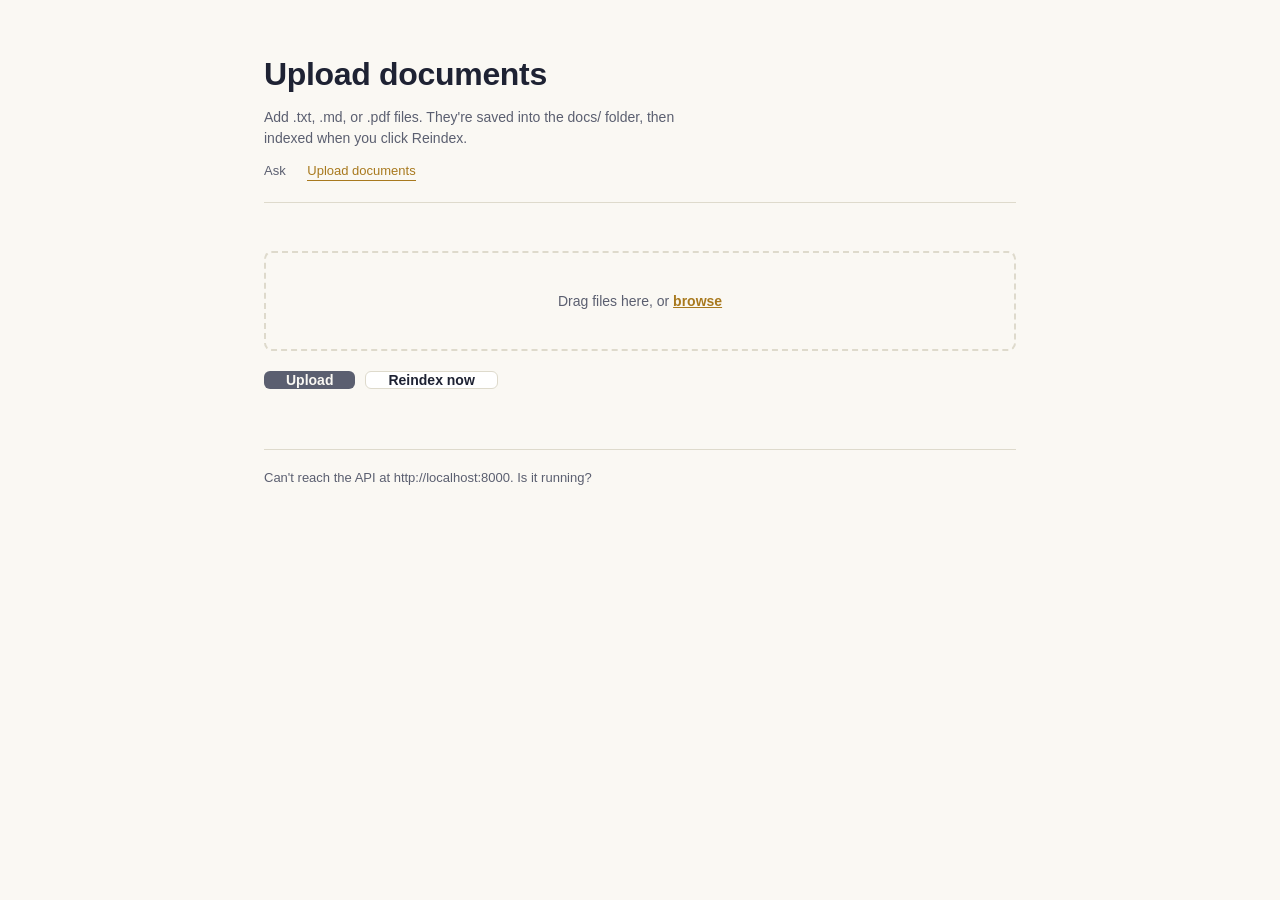
==== frontend/upload.html @ 0d546a64 "added front end to system" ====
<!DOCTYPE html>
<html lang="en">
<head>
<meta charset="UTF-8">
<meta name="viewport" content="width=device-width, initial-scale=1.0">
<title>RAG Pipeline — Upload documents</title>
<link rel="stylesheet" href="styles.css">
</head>
<body>
<div class="wrap">

  <header>
    <h1>Upload documents</h1>
    <p class="sub">Add .txt, .md, or .pdf files. They're saved into the docs/ folder, then indexed when you click Reindex.</p>
    <nav>
      <a href="index.html">Ask</a>
      <a href="upload.html" class="active">Upload documents</a>
    </nav>
  </header>

  <div class="dropzone" id="dropzone">
    <p>Drag files here, or <span class="browse">browse</span></p>
    <input type="file" id="fileInput" multiple accept=".txt,.md,.pdf">
  </div>

  <div class="file-list" id="fileList"></div>

  <div class="actions">
    <button id="uploadBtn" disabled>Upload</button>
    <button id="reindexBtn" class="secondary">Reindex now</button>
  </div>

  <div class="status" id="status"></div>

  <div class="index-stats" id="indexStats">Checking index status...</div>

</div>

<script>
  const API_BASE = "http://localhost:8000";

  const dropzone = document.getElementById("dropzone");
  const fileInput = document.getElementById("fileInput");
  const fileListEl = document.getElementById("fileList");
  const uploadBtn = document.getElementById("uploadBtn");
  const reindexBtn = document.getElementById("reindexBtn");
  const statusEl = document.getElementById("status");
  const indexStatsEl = document.getElementById("indexStats");

  let pendingFiles = [];

  // Click-to-browse
  dropzone.addEventListener("click", () => fileInput.click());
  fileInput.addEventListener("change", (e) => addFiles(e.target.files));

  // Drag and drop
  ["dragenter", "dragover"].forEach(evt =>
    dropzone.addEventListener(evt, (e) => {
      e.preventDefault();
      dropzone.classList.add("dragover");
    })
  );
  ["dragleave", "drop"].forEach(evt =>
    dropzone.addEventListener(evt, (e) => {
      e.preventDefault();
      dropzone.classList.remove("dragover");
    })
  );
  dropzone.addEventListener("drop", (e) => addFiles(e.dataTransfer.files));

  function addFiles(fileListArg) {
    const allowed = [".txt", ".md", ".pdf"];
    for (const file of fileListArg) {
      const ext = "." + file.name.split(".").pop().toLowerCase();
      if (!allowed.includes(ext)) {
        setStatus(`Skipped ${file.name} — unsupported type ${ext}`, "error");
        continue;
      }
      // avoid duplicate entries if the same file is added twice
      if (!pendingFiles.some(f => f.name === file.name && f.size === file.size)) {
        pendingFiles.push(file);
      }
    }
    renderFileList();
  }

  function renderFileList() {
    if (pendingFiles.length === 0) {
      fileListEl.innerHTML = "";
      uploadBtn.disabled = true;
      return;
    }
    fileListEl.innerHTML = pendingFiles.map((f, i) => `
      <div class="file-row">
        <span class="name">${f.name}</span>
        <span class="size">${(f.size / 1024).toFixed(1)} KB</span>
        <button class="remove" data-i="${i}" title="Remove">&times;</button>
      </div>
    `).join("");
    uploadBtn.disabled = false;

    fileListEl.querySelectorAll(".remove").forEach(btn => {
      btn.addEventListener("click", () => {
        pendingFiles.splice(Number(btn.dataset.i), 1);
        renderFileList();
      });
    });
  }

  function setStatus(text, kind) {
    statusEl.className = kind ? `status ${kind}` : "status";
    statusEl.textContent = text;
  }

  uploadBtn.addEventListener("click", async () => {
    if (pendingFiles.length === 0) return;
    uploadBtn.disabled = true;
    setStatus(`Uploading ${pendingFiles.length} file(s)...`);

    const formData = new FormData();
    pendingFiles.forEach(f => formData.append("files", f));

    try {
      const res = await fetch(`${API_BASE}/upload`, { method: "POST", body: formData });
      if (!res.ok) throw new Error(`Upload failed (${res.status})`);
      const data = await res.json();

      let msg = `Saved ${data.saved.length} file(s) to docs/.`;
      if (data.rejected.length > 0) {
        msg += ` ${data.rejected.length} rejected (unsupported type).`;
      }
      setStatus(msg, "success");

      pendingFiles = [];
      renderFileList();
      fileInput.value = "";
    } catch (err) {
      setStatus(`Error: ${err.message}`, "error");
    } finally {
      uploadBtn.disabled = pendingFiles.length === 0;
    }
  });

  reindexBtn.addEventListener("click", async () => {
    reindexBtn.disabled = true;
    setStatus("Reindexing docs/ — this embeds every document, may take a moment...");

    try {
      const res = await fetch(`${API_BASE}/reindex`, { method: "POST" });
      if (!res.ok) throw new Error(`Reindex failed (${res.status})`);
      const data = await res.json();
      setStatus(
        `Reindexed ${data.files_indexed} file(s), ${data.total_chunks} chunks. Collection now holds ${data.collection_size} chunks.`,
        "success"
      );
      refreshIndexStats();
    } catch (err) {
      setStatus(`Error: ${err.message}`, "error");
    } finally {
      reindexBtn.disabled = false;
    }
  });

  async function refreshIndexStats() {
    try {
      const res = await fetch(`${API_BASE}/health`);
      const data = await res.json();
      indexStatsEl.innerHTML = `Index currently holds <strong>${data.chunks_indexed}</strong> chunks.`;
    } catch {
      indexStatsEl.textContent = `Can't reach the API at ${API_BASE}. Is it running?`;
    }
  }

  refreshIndexStats();
</script>
</body>
</html>
---- frontend/styles.css ----
:root {
  --paper: #FAF8F3;
  --ink: #1E2233;
  --ink-soft: #5B5F70;
  --rule: #DEDACC;
  --accent: #A8791E;
  --accent-soft: #F3E7CC;
  --evidence: #F6EFD9;
  --mono: "SFMono-Regular", Consolas, "Liberation Mono", Menlo, monospace;
  --sans: -apple-system, "Segoe UI", sans-serif;
  --serif: "Iowan Old Style", "Palatino Linotype", Georgia, serif;
}

*{box-sizing: border-box; }

body {
    margin: 0;
    background: var(--paper);
    color: var(--ink);
    font-family: var(--sans);
    -webkit-font-smoothing: antialiased;
}

.wrap {
    max-width: 800px;
    margin: 0 auto;
    padding: 56px 24px 120px;
}

header {
    margin-bottom: 48px;
    border-bottom: 1px solid var(--rule);
    padding-bottom: 24px;
}

h1{
    font-size: 32px;
    font-weight: 600;
    margin: 0 0 6px;
    letter-spacing: -0.01em;
}

.sub {
  font-family: var(--sans);
  font-size: 14px;
  color: var(--ink-soft);
  line-height: 1.5;
  max-width: 56ch;
}
 
/* Nav between pages */
nav {
  font-family: var(--sans);
  font-size: 13px;
  margin-top: 14px;
}
 
nav a {
  color: var(--ink-soft);
  text-decoration: none;
  margin-right: 18px;
  padding-bottom: 2px;
  border-bottom: 1px solid transparent;
}
 
nav a:hover,
nav a.active {
  color: var(--accent);
  border-bottom-color: var(--accent);
}

/* Ask page */
.ask {
  display: flex;
  gap: 10px;
  margin-bottom: 8px;
}
 
input[type="text"] {
  flex: 1;
  font-family: var(--sans);
  font-size: 15px;
  padding: 13px 16px;
  border: 1px solid var(--rule);
  border-radius: 6px;
  background: #fff;
  color: var(--ink);
  outline: none;
}
 
input[type="text"]:focus {
  border-color: var(--accent);
  box-shadow: 0 0 0 3px var(--accent-soft);
}
 
button {
  font-family: var(--sans);
  font-size: 14px;
  font-weight: 600;
  padding: 0 22px;
  border: none;
  border-radius: 6px;
  background: var(--ink);
  color: var(--paper);
  cursor: pointer;
}
 
button:disabled {
  background: var(--ink-soft);
  cursor: default;
}
 
button:not(:disabled):hover { background: var(--accent); }
 
.hint {
  font-family: var(--sans);
  font-size: 12px;
  color: var(--ink-soft);
  margin: 0 0 36px;
}
 
.status {
  font-family: var(--sans);
  font-size: 13px;
  color: var(--accent);
  min-height: 18px;
  margin-bottom: 18px;
}
 
.status.error { color: #A83E1E; }
.status.success { color: #2E7D4F; }
 
.answer {
  font-size: 17px;
  line-height: 1.7;
  white-space: pre-wrap;
  min-height: 24px;
}
 
.citation {
  display: inline-block;
  font-family: var(--mono);
  font-size: 12px;
  font-weight: 600;
  color: var(--accent);
  background: var(--accent-soft);
  border-radius: 3px;
  padding: 0 5px;
  margin: 0 1px;
  cursor: pointer;
  text-decoration: none;
}
 
.citation:hover { background: var(--accent); color: #fff; }
 
.sources {
  margin-top: 48px;
  padding-top: 24px;
  border-top: 1px solid var(--rule);
}
 
.sources h2 {
  font-family: var(--sans);
  font-size: 12px;
  text-transform: uppercase;
  letter-spacing: 0.08em;
  color: var(--ink-soft);
  margin: 0 0 16px;
  font-weight: 600;
}
 
.source-card {
  background: #fff;
  border: 1px solid var(--rule);
  border-radius: 6px;
  padding: 14px 16px;
  margin-bottom: 10px;
  transition: background 0.15s ease;
}
 
.source-card.highlight {
  background: var(--evidence);
  border-color: var(--accent);
}
 
.source-card .meta {
  display: flex;
  justify-content: space-between;
  align-items: baseline;
  margin-bottom: 6px;
}
 
.source-card .idx {
  font-family: var(--mono);
  font-size: 12px;
  font-weight: 700;
  color: var(--accent);
}
 
.source-card .file {
  font-family: var(--sans);
  font-size: 12px;
  color: var(--ink-soft);
  text-align: right;
}
 
.source-card .text {
  font-family: var(--sans);
  font-size: 13px;
  color: var(--ink-soft);
  line-height: 1.5;
}
 
.empty {
  font-family: var(--sans);
  font-size: 14px;
  color: var(--ink-soft);
  font-style: italic;
}
 
/* Upload page */
.dropzone {
  border: 2px dashed var(--rule);
  border-radius: 8px;
  padding: 40px 20px;
  text-align: center;
  cursor: pointer;
  transition: border-color 0.15s ease, background 0.15s ease;
  margin-bottom: 20px;
}
 
.dropzone:hover,
.dropzone.dragover {
  border-color: var(--accent);
  background: var(--accent-soft);
}
 
.dropzone p {
  font-family: var(--sans);
  color: var(--ink-soft);
  font-size: 14px;
  margin: 0;
}
 
.dropzone .browse {
  color: var(--accent);
  font-weight: 600;
  text-decoration: underline;
}
 
#fileInput { display: none; }
 
.file-list {
  margin-bottom: 20px;
}
 
.file-row {
  display: flex;
  justify-content: space-between;
  align-items: center;
  font-family: var(--sans);
  font-size: 13px;
  padding: 8px 12px;
  border: 1px solid var(--rule);
  border-radius: 6px;
  margin-bottom: 6px;
  background: #fff;
}
 
.file-row .name { color: var(--ink); }
.file-row .size { color: var(--ink-soft); font-size: 12px; }
 
.file-row .remove {
  background: none;
  border: none;
  color: var(--ink-soft);
  cursor: pointer;
  font-size: 16px;
  padding: 0 4px;
}
 
.file-row .remove:hover { color: #A83E1E; }
 
.actions {
  display: flex;
  gap: 10px;
  margin-bottom: 24px;
}
 
.actions button.secondary {
  background: #fff;
  color: var(--ink);
  border: 1px solid var(--rule);
}
 
.actions button.secondary:hover {
  background: var(--accent-soft);
  border-color: var(--accent);
}
 
.index-stats {
  font-family: var(--sans);
  font-size: 13px;
  color: var(--ink-soft);
  padding-top: 20px;
  border-top: 1px solid var(--rule);
}
 
.index-stats strong { color: var(--ink); }
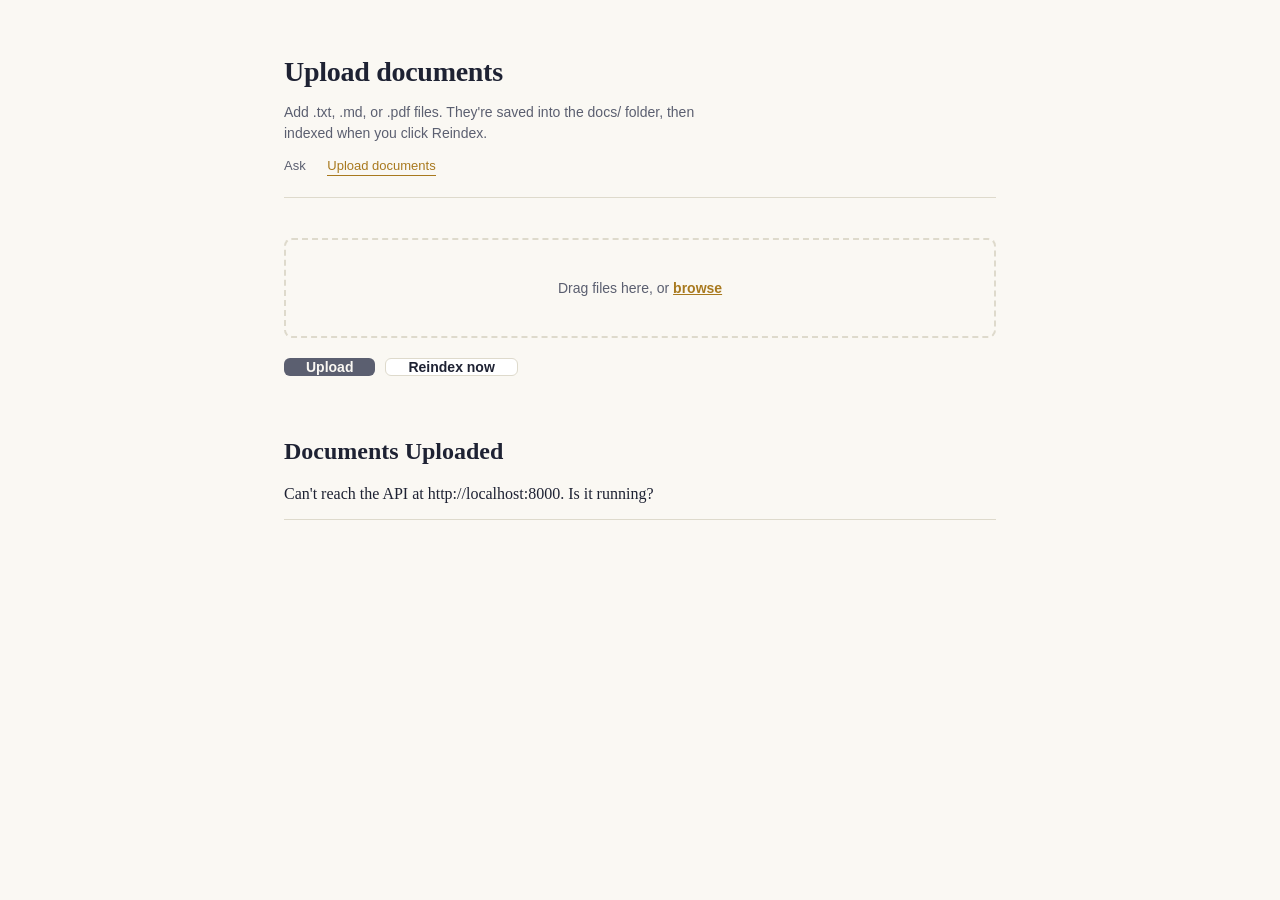
==== commit be53e16d: "made changes to upload and solved bugs now upload page shows what documents have been uploaded once " ====
--- a/frontend/upload.html
+++ b/frontend/upload.html
@@ -32,6 +32,11 @@
 
   <div class="status" id="status"></div>
 
+  <div class ="sources">
+    <h2>Documents Uploaded</h2>
+    <div id="docList"><p class="empty">No documents uploaded yet.</p></div>
+  </div>
+
   <div class="index-stats" id="indexStats">Checking index status...</div>
 
 </div>
@@ -45,6 +50,7 @@
   const uploadBtn = document.getElementById("uploadBtn");
   const reindexBtn = document.getElementById("reindexBtn");
   const statusEl = document.getElementById("status");
+  const docListEl = document.getElementById("docList");
   const indexStatsEl = document.getElementById("indexStats");
 
   let pendingFiles = [];
@@ -112,39 +118,73 @@
     statusEl.textContent = text;
   }
 
-  uploadBtn.addEventListener("click", async () => {
+  //docs uploaded so far list 
+   function renderDocList(files) {
+    if (files.length === 0) {
+      docListEl.innerHTML = '<p class="empty">No documents yet — upload some above.</p>';
+      return;
+    }
+    docListEl.innerHTML = files.map(f => `
+      <div class="source-card">
+        <div class="meta">
+          <span class="file">${f.filename}</span>
+          <span class="idx" style="color: ${f.indexed ? 'var(--accent)' : '#A83E1E'}">
+            ${f.indexed ? `indexed · ${f.chunk_count} chunks` : "not indexed yet"}
+          </span>
+        </div>
+        <div class="text">${(f.size_bytes / 1024).toFixed(1)} KB</div>
+      </div>
+    `).join("");
+  }
+
+    async function refreshDocuments() {
+    try {
+      const res = await fetch(`${API_BASE}/documents`);
+      if (!res.ok) throw new Error(`Request failed (${res.status})`);
+      const data = await res.json();
+      renderDocList(data.files);
+      indexStatsEl.innerHTML = `Index currently holds <strong>${data.total_chunks_indexed}</strong> chunks across ${data.files.filter(f => f.indexed).length} of ${data.files.length} file(s).`;
+    } catch (err) {
+      docListEl.innerHTML = `<p class="empty">Can't reach the API at ${API_BASE}. Is it running?</p>`;
+      indexStatsEl.textContent = "";
+    }
+  }
+  
+
+    uploadBtn.addEventListener("click", async () => {
     if (pendingFiles.length === 0) return;
     uploadBtn.disabled = true;
     setStatus(`Uploading ${pendingFiles.length} file(s)...`);
-
+ 
     const formData = new FormData();
     pendingFiles.forEach(f => formData.append("files", f));
-
+ 
     try {
       const res = await fetch(`${API_BASE}/upload`, { method: "POST", body: formData });
       if (!res.ok) throw new Error(`Upload failed (${res.status})`);
       const data = await res.json();
-
-      let msg = `Saved ${data.saved.length} file(s) to docs/.`;
+ 
+      let msg = `Saved ${data.saved.length} file(s) to docs/. Click Reindex to make them searchable.`;
       if (data.rejected.length > 0) {
         msg += ` ${data.rejected.length} rejected (unsupported type).`;
       }
       setStatus(msg, "success");
-
+ 
       pendingFiles = [];
       renderFileList();
       fileInput.value = "";
+      refreshDocuments();
     } catch (err) {
       setStatus(`Error: ${err.message}`, "error");
     } finally {
       uploadBtn.disabled = pendingFiles.length === 0;
     }
   });
-
+ 
   reindexBtn.addEventListener("click", async () => {
     reindexBtn.disabled = true;
     setStatus("Reindexing docs/ — this embeds every document, may take a moment...");
-
+ 
     try {
       const res = await fetch(`${API_BASE}/reindex`, { method: "POST" });
       if (!res.ok) throw new Error(`Reindex failed (${res.status})`);
@@ -153,7 +193,7 @@
         `Reindexed ${data.files_indexed} file(s), ${data.total_chunks} chunks. Collection now holds ${data.collection_size} chunks.`,
         "success"
       );
-      refreshIndexStats();
+      refreshDocuments();
     } catch (err) {
       setStatus(`Error: ${err.message}`, "error");
     } finally {
@@ -161,17 +201,7 @@
     }
   });
 
-  async function refreshIndexStats() {
-    try {
-      const res = await fetch(`${API_BASE}/health`);
-      const data = await res.json();
-      indexStatsEl.innerHTML = `Index currently holds <strong>${data.chunks_indexed}</strong> chunks.`;
-    } catch {
-      indexStatsEl.textContent = `Can't reach the API at ${API_BASE}. Is it running?`;
-    }
-  }
-
-  refreshIndexStats();
+  refreshDocuments();
 </script>
 </body>
 </html>
--- a/frontend/styles.css
+++ b/frontend/styles.css
@@ -6,38 +6,43 @@
   --accent: #A8791E;
   --accent-soft: #F3E7CC;
   --evidence: #F6EFD9;
+
   --mono: "SFMono-Regular", Consolas, "Liberation Mono", Menlo, monospace;
   --sans: -apple-system, "Segoe UI", sans-serif;
   --serif: "Iowan Old Style", "Palatino Linotype", Georgia, serif;
 }
 
-*{box-sizing: border-box; }
+* {
+  box-sizing: border-box;
+}
 
 body {
-    margin: 0;
-    background: var(--paper);
-    color: var(--ink);
-    font-family: var(--sans);
-    -webkit-font-smoothing: antialiased;
+  margin: 0;
+  background: var(--paper);
+  color: var(--ink);
+  font-family: var(--serif);
+  -webkit-font-smoothing: antialiased;
 }
 
 .wrap {
-    max-width: 800px;
-    margin: 0 auto;
-    padding: 56px 24px 120px;
-}
+  max-width: 760px;
+  margin: 0 auto;
+  padding: 56px 24px 120px;
+}
+
+/* Header */
 
 header {
-    margin-bottom: 48px;
-    border-bottom: 1px solid var(--rule);
-    padding-bottom: 24px;
-}
-
-h1{
-    font-size: 32px;
-    font-weight: 600;
-    margin: 0 0 6px;
-    letter-spacing: -0.01em;
+  margin-bottom: 40px;
+  border-bottom: 1px solid var(--rule);
+  padding-bottom: 24px;
+}
+
+h1 {
+  font-size: 28px;
+  font-weight: 600;
+  margin: 0 0 6px;
+  letter-spacing: -0.01em;
 }
 
 .sub {
@@ -47,14 +52,15 @@
   line-height: 1.5;
   max-width: 56ch;
 }
- 
-/* Nav between pages */
+
+/* Navigation */
+
 nav {
   font-family: var(--sans);
   font-size: 13px;
   margin-top: 14px;
 }
- 
+
 nav a {
   color: var(--ink-soft);
   text-decoration: none;
@@ -62,7 +68,7 @@
   padding-bottom: 2px;
   border-bottom: 1px solid transparent;
 }
- 
+
 nav a:hover,
 nav a.active {
   color: var(--accent);
@@ -70,12 +76,13 @@
 }
 
 /* Ask page */
+
 .ask {
   display: flex;
   gap: 10px;
   margin-bottom: 8px;
 }
- 
+
 input[type="text"] {
   flex: 1;
   font-family: var(--sans);
@@ -87,12 +94,12 @@
   color: var(--ink);
   outline: none;
 }
- 
+
 input[type="text"]:focus {
   border-color: var(--accent);
   box-shadow: 0 0 0 3px var(--accent-soft);
 }
- 
+
 button {
   font-family: var(--sans);
   font-size: 14px;
@@ -104,21 +111,23 @@
   color: var(--paper);
   cursor: pointer;
 }
- 
+
 button:disabled {
   background: var(--ink-soft);
   cursor: default;
 }
- 
-button:not(:disabled):hover { background: var(--accent); }
- 
+
+button:not(:disabled):hover {
+  background: var(--accent);
+}
+
 .hint {
   font-family: var(--sans);
   font-size: 12px;
   color: var(--ink-soft);
   margin: 0 0 36px;
 }
- 
+
 .status {
   font-family: var(--sans);
   font-size: 13px;
@@ -126,99 +135,58 @@
   min-height: 18px;
   margin-bottom: 18px;
 }
- 
-.status.error { color: #A83E1E; }
-.status.success { color: #2E7D4F; }
- 
+
+.status.error {
+  color: #A83E1E;
+}
+
+.status.success {
+  color: #2E7D4F;
+}
+
+/* Answer */
+
 .answer {
   font-size: 17px;
   line-height: 1.7;
   white-space: pre-wrap;
   min-height: 24px;
 }
- 
-.citation {
-  display: inline-block;
-  font-family: var(--mono);
+
+/*
+  Lightweight source footer
+
+  The footer only appears when it contains sources.
+  No cards, previews, indexes, distances or scrolling.
+*/
+
+.source-footer {
+  font-family: var(--sans);
   font-size: 12px;
-  font-weight: 600;
-  color: var(--accent);
-  background: var(--accent-soft);
-  border-radius: 3px;
-  padding: 0 5px;
-  margin: 0 1px;
-  cursor: pointer;
-  text-decoration: none;
-}
- 
-.citation:hover { background: var(--accent); color: #fff; }
- 
-.sources {
-  margin-top: 48px;
-  padding-top: 24px;
+  color: var(--ink-soft);
+
+  margin-top: 28px;
+  padding-top: 16px;
+
   border-top: 1px solid var(--rule);
-}
- 
-.sources h2 {
-  font-family: var(--sans);
-  font-size: 12px;
-  text-transform: uppercase;
-  letter-spacing: 0.08em;
-  color: var(--ink-soft);
-  margin: 0 0 16px;
-  font-weight: 600;
-}
- 
-.source-card {
-  background: #fff;
-  border: 1px solid var(--rule);
-  border-radius: 6px;
-  padding: 14px 16px;
-  margin-bottom: 10px;
-  transition: background 0.15s ease;
-}
- 
-.source-card.highlight {
-  background: var(--evidence);
-  border-color: var(--accent);
-}
- 
-.source-card .meta {
-  display: flex;
-  justify-content: space-between;
-  align-items: baseline;
-  margin-bottom: 6px;
-}
- 
-.source-card .idx {
-  font-family: var(--mono);
-  font-size: 12px;
-  font-weight: 700;
-  color: var(--accent);
-}
- 
-.source-card .file {
-  font-family: var(--sans);
-  font-size: 12px;
-  color: var(--ink-soft);
-  text-align: right;
-}
- 
-.source-card .text {
-  font-family: var(--sans);
-  font-size: 13px;
-  color: var(--ink-soft);
+
   line-height: 1.5;
 }
- 
-.empty {
-  font-family: var(--sans);
-  font-size: 14px;
-  color: var(--ink-soft);
-  font-style: italic;
-}
- 
+
+/* Hide the footer completely when there are no sources */
+
+.source-footer:empty {
+  display: none;
+}
+
+/* Make "Sources:" slightly stronger */
+
+.source-footer::first-line {
+  font-weight: 500;
+}
+
 /* Upload page */
+
 .dropzone {
   border: 2px dashed var(--rule);
   border-radius: 8px;
@@ -228,32 +196,34 @@
   transition: border-color 0.15s ease, background 0.15s ease;
   margin-bottom: 20px;
 }
- 
+
 .dropzone:hover,
 .dropzone.dragover {
   border-color: var(--accent);
   background: var(--accent-soft);
 }
- 
+
 .dropzone p {
   font-family: var(--sans);
   color: var(--ink-soft);
   font-size: 14px;
   margin: 0;
 }
- 
+
 .dropzone .browse {
   color: var(--accent);
   font-weight: 600;
   text-decoration: underline;
 }
- 
-#fileInput { display: none; }
- 
+
+#fileInput {
+  display: none;
+}
+
 .file-list {
   margin-bottom: 20px;
 }
- 
+
 .file-row {
   display: flex;
   justify-content: space-between;
@@ -266,10 +236,16 @@
   margin-bottom: 6px;
   background: #fff;
 }
- 
-.file-row .name { color: var(--ink); }
-.file-row .size { color: var(--ink-soft); font-size: 12px; }
- 
+
+.file-row .name {
+  color: var(--ink);
+}
+
+.file-row .size {
+  color: var(--ink-soft);
+  font-size: 12px;
+}
+
 .file-row .remove {
   background: none;
   border: none;
@@ -278,26 +254,28 @@
   font-size: 16px;
   padding: 0 4px;
 }
- 
-.file-row .remove:hover { color: #A83E1E; }
- 
+
+.file-row .remove:hover {
+  color: #A83E1E;
+}
+
 .actions {
   display: flex;
   gap: 10px;
   margin-bottom: 24px;
 }
- 
+
 .actions button.secondary {
   background: #fff;
   color: var(--ink);
   border: 1px solid var(--rule);
 }
- 
+
 .actions button.secondary:hover {
   background: var(--accent-soft);
   border-color: var(--accent);
 }
- 
+
 .index-stats {
   font-family: var(--sans);
   font-size: 13px;
@@ -305,5 +283,7 @@
   padding-top: 20px;
   border-top: 1px solid var(--rule);
 }
- 
-.index-stats strong { color: var(--ink); }+
+.index-stats strong {
+  color: var(--ink);
+}
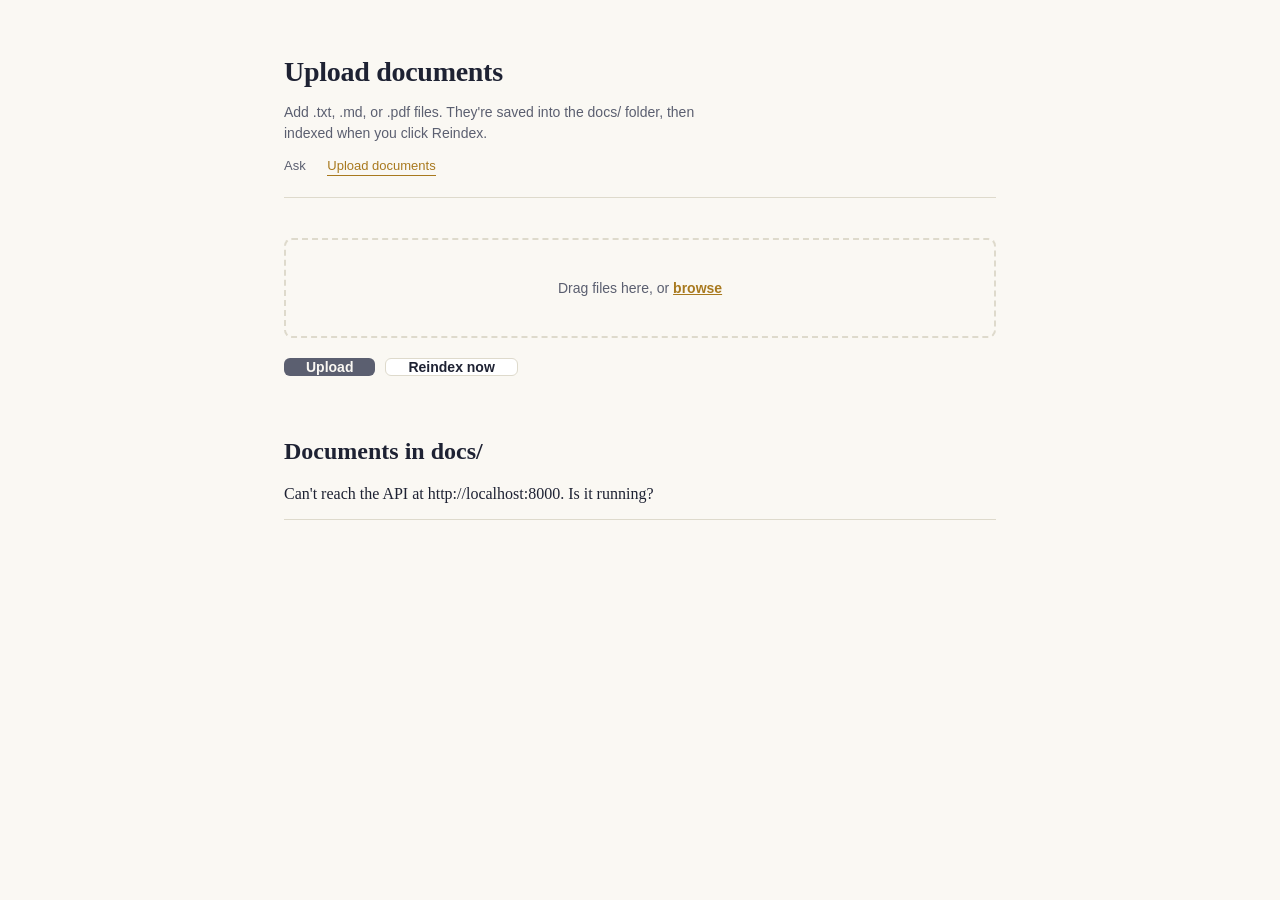
==== commit 99728c8f: "added comments to all files, updated readme file and added a delete function to the documents page" ====
--- a/frontend/upload.html
+++ b/frontend/upload.html
@@ -32,16 +32,19 @@
 
   <div class="status" id="status"></div>
 
-  <div class ="sources">
-    <h2>Documents Uploaded</h2>
-    <div id="docList"><p class="empty">No documents uploaded yet.</p></div>
+  <div class="sources">
+    <h2>Documents in docs/</h2>
+    <div id="docList"><p class="empty">Loading...</p></div>
   </div>
 
-  <div class="index-stats" id="indexStats">Checking index status...</div>
+  <div class="index-stats" id="indexStats"></div>
 
 </div>
 
 <script>
+
+  
+  // Config and page elements
   const API_BASE = "http://localhost:8000";
 
   const dropzone = document.getElementById("dropzone");
@@ -53,13 +56,13 @@
   const docListEl = document.getElementById("docList");
   const indexStatsEl = document.getElementById("indexStats");
 
+  // Files waiting to be uploaded to the backend.
   let pendingFiles = [];
 
-  // Click-to-browse
+  // File selection / drag & drop
   dropzone.addEventListener("click", () => fileInput.click());
   fileInput.addEventListener("change", (e) => addFiles(e.target.files));
 
-  // Drag and drop
   ["dragenter", "dragover"].forEach(evt =>
     dropzone.addEventListener(evt, (e) => {
       e.preventDefault();
@@ -74,6 +77,7 @@
   );
   dropzone.addEventListener("drop", (e) => addFiles(e.dataTransfer.files));
 
+  // Add chosen files to the upload queue, ignoring unsupported types.
   function addFiles(fileListArg) {
     const allowed = [".txt", ".md", ".pdf"];
     for (const file of fileListArg) {
@@ -82,7 +86,6 @@
         setStatus(`Skipped ${file.name} — unsupported type ${ext}`, "error");
         continue;
       }
-      // avoid duplicate entries if the same file is added twice
       if (!pendingFiles.some(f => f.name === file.name && f.size === file.size)) {
         pendingFiles.push(file);
       }
@@ -90,6 +93,7 @@
     renderFileList();
   }
 
+  // Show the list of files that are staged for upload.
   function renderFileList() {
     if (pendingFiles.length === 0) {
       fileListEl.innerHTML = "";
@@ -113,31 +117,69 @@
     });
   }
 
+  // Update the message area at the top of the page.
   function setStatus(text, kind) {
     statusEl.className = kind ? `status ${kind}` : "status";
     statusEl.textContent = text;
   }
 
-  //docs uploaded so far list 
-   function renderDocList(files) {
+  // Renders the list of files actually sitting in docs/, each tagged with
+  // whether it's been indexed yet — this is what answers "what have I
+  // uploaded so far", independent of whatever's staged for upload above.
+  function renderDocList(files) {
     if (files.length === 0) {
       docListEl.innerHTML = '<p class="empty">No documents yet — upload some above.</p>';
       return;
     }
     docListEl.innerHTML = files.map(f => `
-      <div class="source-card">
-        <div class="meta">
-          <span class="file">${f.filename}</span>
-          <span class="idx" style="color: ${f.indexed ? 'var(--accent)' : '#A83E1E'}">
-            ${f.indexed ? `indexed · ${f.chunk_count} chunks` : "not indexed yet"}
+      <div class="doc-card">
+        <div class="doc-card-name">${f.filename}</div>
+        <div class="doc-card-meta">
+          <span class="doc-badge ${f.indexed ? 'doc-badge-indexed' : 'doc-badge-pending'}">
+            ${f.indexed ? `Indexed · ${f.chunk_count} chunks` : "Not indexed yet"}
           </span>
+          <span class="doc-card-size">${(f.size_bytes / 1024).toFixed(1)} KB</span>
+          <button class="doc-delete" data-filename="${f.filename.replace(/"/g, '&quot;')}" title="Delete">Delete</button>
         </div>
-        <div class="text">${(f.size_bytes / 1024).toFixed(1)} KB</div>
       </div>
     `).join("");
-  }
-
-    async function refreshDocuments() {
+
+    docListEl.querySelectorAll(".doc-delete").forEach(btn => {
+      btn.addEventListener("click", () => deleteDocument(btn.dataset.filename));
+    });
+  }
+
+  // Delete a document from the docs folder and remove its indexed chunks.
+  async function deleteDocument(filename) {
+    const confirmed = confirm(
+      `Delete "${filename}"?\n\nThis removes the file and all its indexed chunks. This can't be undone.`
+    );
+    if (!confirmed) return;
+
+    setStatus(`Deleting ${filename}...`);
+    try {
+      const res = await fetch(`${API_BASE}/documents/delete`, {
+        method: "POST",
+        headers: { "Content-Type": "application/json" },
+        body: JSON.stringify({ filename })
+      });
+      if (!res.ok) {
+        const err = await res.json().catch(() => ({}));
+        throw new Error(err.detail || `Request failed (${res.status})`);
+      }
+      const data = await res.json();
+      setStatus(
+        `Deleted "${data.filename}" - removed ${data.chunks_removed} chunks. Collection now holds ${data.collection_size} chunks.`,
+        "success"
+      );
+      refreshDocuments();
+    } catch (err) {
+      setStatus(`Error: ${err.message}`, "error");
+    }
+  }
+
+  // Ask the backend which files exist in docs/ and whether they are indexed.
+  async function refreshDocuments() {
     try {
       const res = await fetch(`${API_BASE}/documents`);
       if (!res.ok) throw new Error(`Request failed (${res.status})`);
@@ -149,27 +191,27 @@
       indexStatsEl.textContent = "";
     }
   }
-  
-
-    uploadBtn.addEventListener("click", async () => {
+
+  // Upload and reindex actions
+  uploadBtn.addEventListener("click", async () => {
     if (pendingFiles.length === 0) return;
     uploadBtn.disabled = true;
     setStatus(`Uploading ${pendingFiles.length} file(s)...`);
- 
+
     const formData = new FormData();
     pendingFiles.forEach(f => formData.append("files", f));
- 
+
     try {
       const res = await fetch(`${API_BASE}/upload`, { method: "POST", body: formData });
       if (!res.ok) throw new Error(`Upload failed (${res.status})`);
       const data = await res.json();
- 
+
       let msg = `Saved ${data.saved.length} file(s) to docs/. Click Reindex to make them searchable.`;
       if (data.rejected.length > 0) {
         msg += ` ${data.rejected.length} rejected (unsupported type).`;
       }
       setStatus(msg, "success");
- 
+
       pendingFiles = [];
       renderFileList();
       fileInput.value = "";
@@ -180,11 +222,11 @@
       uploadBtn.disabled = pendingFiles.length === 0;
     }
   });
- 
+
   reindexBtn.addEventListener("click", async () => {
     reindexBtn.disabled = true;
     setStatus("Reindexing docs/ — this embeds every document, may take a moment...");
- 
+
     try {
       const res = await fetch(`${API_BASE}/reindex`, { method: "POST" });
       if (!res.ok) throw new Error(`Reindex failed (${res.status})`);
--- a/frontend/styles.css
+++ b/frontend/styles.css
@@ -1,4 +1,5 @@
 :root {
+  /* Color palette */
   --paper: #FAF8F3;
   --ink: #1E2233;
   --ink-soft: #5B5F70;
@@ -7,6 +8,7 @@
   --accent-soft: #F3E7CC;
   --evidence: #F6EFD9;
 
+  /* Fonts */
   --mono: "SFMono-Regular", Consolas, "Liberation Mono", Menlo, monospace;
   --sans: -apple-system, "Segoe UI", sans-serif;
   --serif: "Iowan Old Style", "Palatino Linotype", Georgia, serif;
@@ -75,7 +77,7 @@
   border-bottom-color: var(--accent);
 }
 
-/* Ask page */
+/* Ask page — question input */
 
 .ask {
   display: flex;
@@ -99,6 +101,8 @@
   border-color: var(--accent);
   box-shadow: 0 0 0 3px var(--accent-soft);
 }
+
+/* Buttons (shared across both pages) */
 
 button {
   font-family: var(--sans);
@@ -128,6 +132,8 @@
   margin: 0 0 36px;
 }
 
+/* Status line — progress / error / success messages */
+
 .status {
   font-family: var(--sans);
   font-size: 13px;
@@ -144,7 +150,7 @@
   color: #2E7D4F;
 }
 
-/* Answer */
+/* Answer text */
 
 .answer {
   font-size: 17px;
@@ -153,24 +159,36 @@
   min-height: 24px;
 }
 
-/*
-  Lightweight source footer
-
-  The footer only appears when it contains sources.
-  No cards, previews, indexes, distances or scrolling.
-*/
+/* Source footer — numbered list under the answer */
 
 .source-footer {
-  font-family: var(--sans);
-  font-size: 12px;
-  color: var(--ink-soft);
-
-  margin-top: 28px;
-  padding-top: 16px;
-
+  margin-top: 32px;
+  padding-top: 20px;
   border-top: 1px solid var(--rule);
-
-  line-height: 1.5;
+}
+
+.source-footer h2 {
+  font-family: var(--sans);
+  font-size: 14px;
+  text-transform: uppercase;
+  letter-spacing: 0.08em;
+  color: var(--ink-soft);
+  margin: 0 0 12px;
+  font-weight: 600;
+}
+
+.source-row {
+  font-family: var(--sans);
+  font-size: 14px;
+  color: var(--ink-soft);
+  display: flex;
+  align-items: baseline;
+  gap: 8px;
+  margin-bottom: 6px;
+}
+
+.source-row .source-name {
+  color: var(--ink);
 }
 
 /* Hide the footer completely when there are no sources */
@@ -185,7 +203,21 @@
   font-weight: 500;
 }
 
-/* Upload page */
+/* [1] [2] citation chips — used in both the answer text and source list */
+
+.citation {
+  display: inline-block;
+  font-family: var(--mono);
+  font-size: 14px;
+  font-weight: 600;
+  color: var(--accent);
+  background: var(--accent-soft);
+  border-radius: 3px;
+  padding: 1px 6px;
+  margin: 0 1px;
+}
+
+/* Upload page — drag & drop zone */
 
 .dropzone {
   border: 2px dashed var(--rule);
@@ -220,6 +252,8 @@
   display: none;
 }
 
+/* Upload page — staged files, before clicking Upload */
+
 .file-list {
   margin-bottom: 20px;
 }
@@ -259,6 +293,8 @@
   color: #A83E1E;
 }
 
+/* Upload page — Upload / Reindex buttons */
+
 .actions {
   display: flex;
   gap: 10px;
@@ -276,6 +312,8 @@
   border-color: var(--accent);
 }
 
+/* Upload page — index summary line at the bottom */
+
 .index-stats {
   font-family: var(--sans);
   font-size: 13px;
@@ -286,4 +324,76 @@
 
 .index-stats strong {
   color: var(--ink);
+}
+
+/* Upload page — document cards (files already in docs/) */
+
+.doc-card {
+  background: #fff;
+  border: 1px solid var(--rule);
+  border-radius: 10px;
+  padding: 16px 18px;
+  margin-bottom: 12px;
+}
+
+.doc-card-name {
+  font-family: var(--sans);
+  font-size: 14px;
+  font-weight: 600;
+  color: var(--ink);
+  margin-bottom: 8px;
+  word-break: break-word;
+}
+
+.doc-card-meta {
+  display: flex;
+  align-items: center;
+  gap: 12px;
+}
+
+/* Indexed / not indexed status pill */
+
+.doc-badge {
+  font-family: var(--sans);
+  font-size: 12px;
+  font-weight: 600;
+  padding: 3px 10px;
+  border-radius: 999px;
+}
+
+.doc-badge-indexed {
+  color: #0f6e56;
+  background: #E1F5EE;
+}
+
+.doc-badge-pending {
+  color: #A83E1E;
+  background: #FAECE7;
+}
+
+.doc-card-size {
+  font-family: var(--sans);
+  font-size: 12px;
+  color: var(--ink-soft);
+}
+
+/* Delete button on each document card */
+
+.doc-delete {
+  margin-left: auto;
+  font-family: var(--sans);
+  font-size: 12px;
+  font-weight: 600;
+  padding: 4px 12px;
+  border: 1px solid var(--rule);
+  border-radius: 999px;
+  background: #fff;
+  color: var(--ink);
+  cursor: pointer;
+}
+
+.doc-delete:hover {
+  border-color: #A83E1E;
+  color: #A83E1E;
+  background: #FAECE7;
 }
